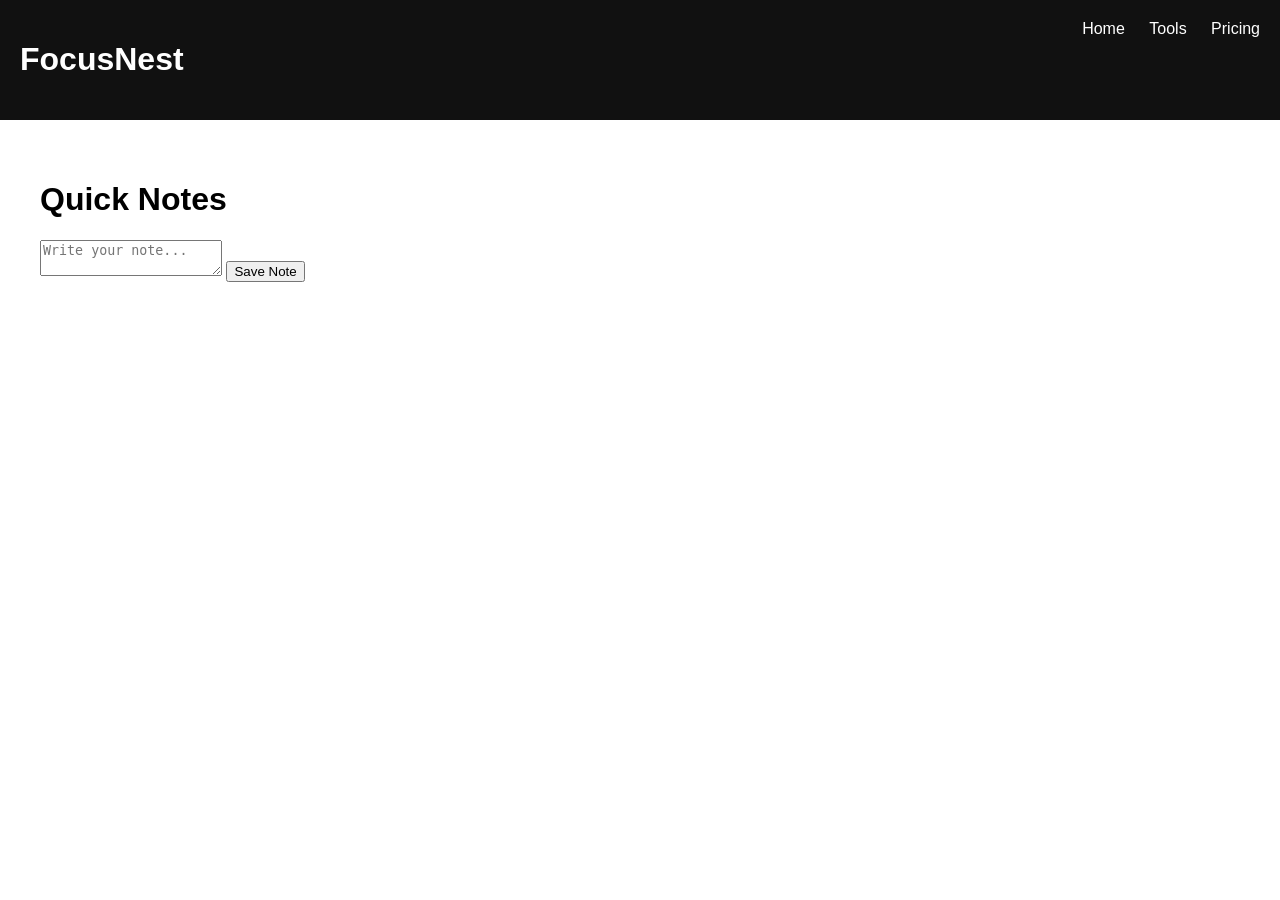
==== notes.html @ 8d174f78 "notes" ====
<!DOCTYPE html>
<html lang="en">
<head>
<meta charset="UTF-8">
<meta name="viewport" content="width=device-width, initial-scale=1.0">
<title>Notes</title>
<link rel="stylesheet" href="css/style.css">
</head>

<body>

<header>
<h1>FocusNest</h1>
<nav>
<a href="index.html">Home</a>
<a href="index.html#tools">Tools</a>
<a href="pricing.html">Pricing</a>
</nav>
</header>

<div class="page-content">

<h1>Quick Notes</h1>

<textarea id="noteInput" placeholder="Write your note..."></textarea>

<button onclick="addNote()">Save Note</button>

<div id="notesContainer"></div>

</div>

<script src="js/script.js"></script>

</body>
</html>
---- css/style.css ----
body{
font-family: Arial;
margin:0;
padding:0;
}

header{
display:flex;
justify-content:space-between;
padding:20px;
background:#111;
color:white;
}

nav a{
color:white;
margin-left:20px;
text-decoration:none;
}

.hero{
text-align:center;
padding:60px;
}

.tools-container{
display:flex;
gap:20px;
padding:20px;
}

.tool-card{
padding:20px;
border:1px solid #ccc;
text-decoration:none;
color:black;
}

.page-content{
padding:40px;
}

li{
list-style:none;
margin:10px 0;
}

li button{
margin-left:10px;
}
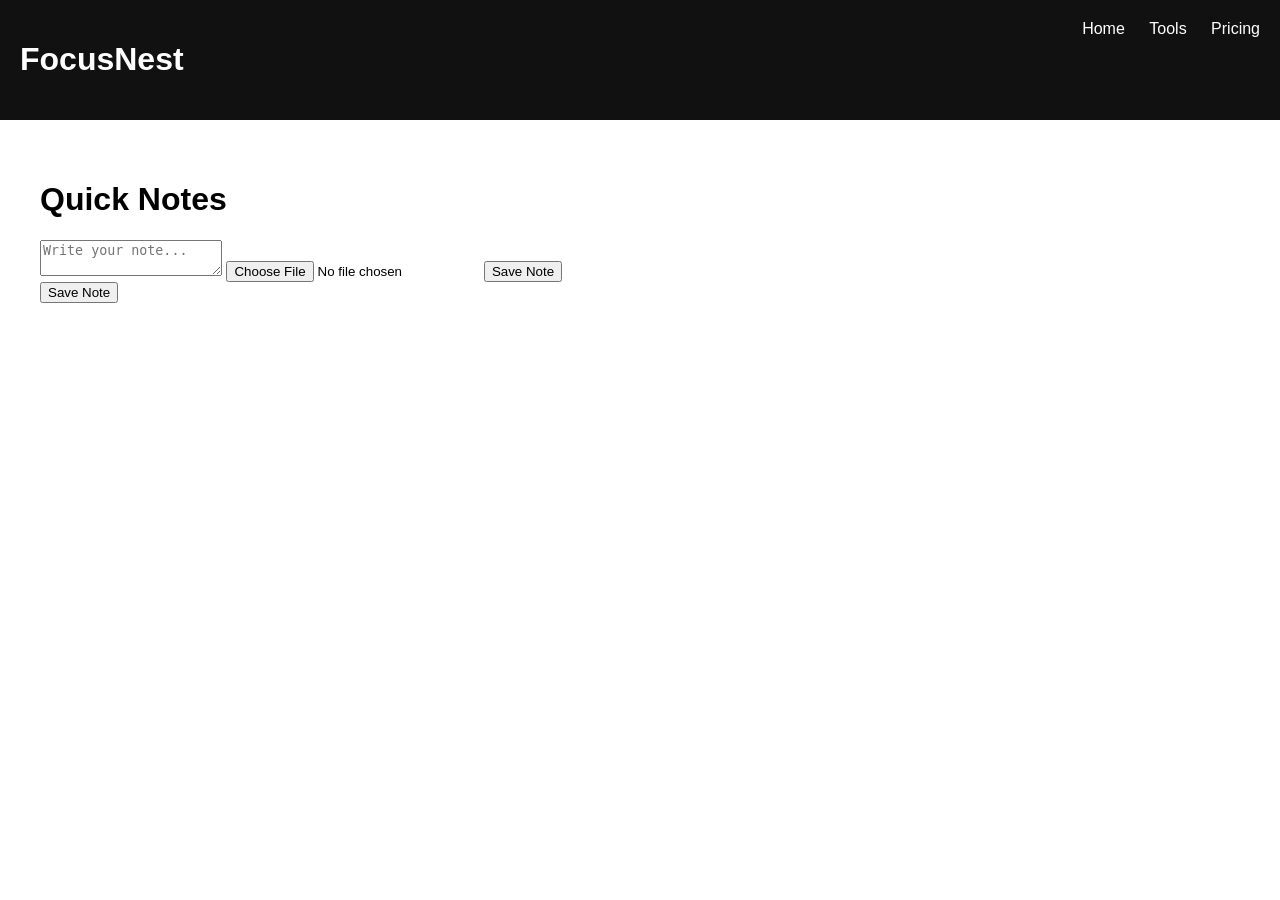
==== commit 22fd1baf: "upload notes" ====
--- a/notes.html
+++ b/notes.html
@@ -24,6 +24,12 @@
 
 <textarea id="noteInput" placeholder="Write your note..."></textarea>
 
+<input type="file" id="fileInput">
+
+<button onclick="addNote()">Save Note</button>
+
+<div id="notesContainer"></div>
+
 <button onclick="addNote()">Save Note</button>
 
 <div id="notesContainer"></div>
